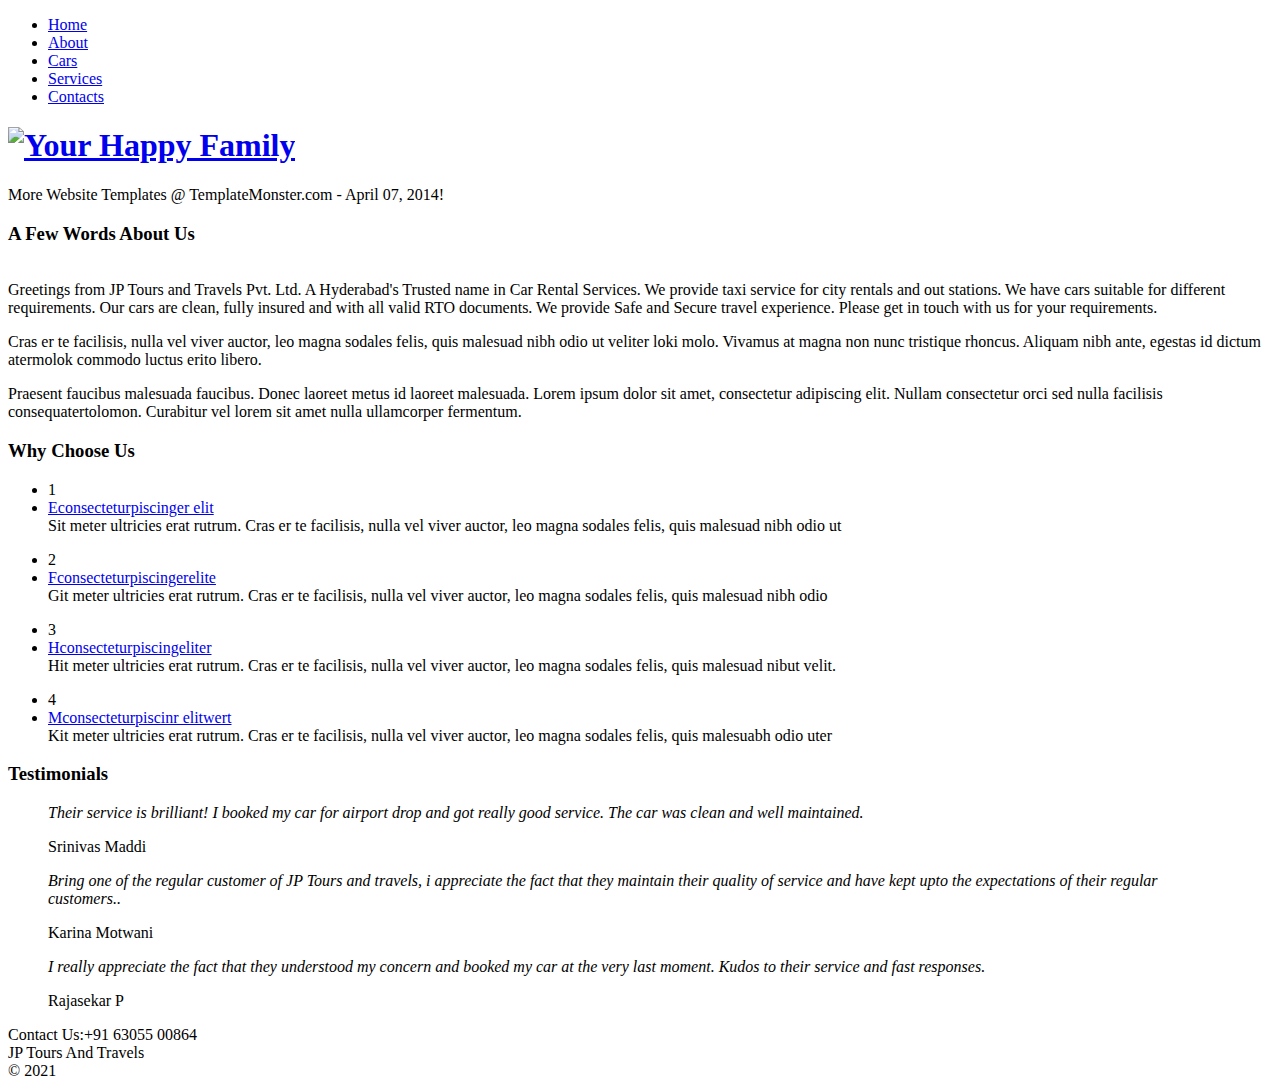
==== index-1.html @ 585d8a10 "index files upload" ====
<!DOCTYPE html>
<html lang="en">
	<head>
		<title>About</title>
		<meta charset="utf-8">
		<meta name = "format-detection" content = "telephone=no" />
		<link rel="icon" href="images/favicon.ico">
		<link rel="shortcut icon" href="images/favicon.ico" />
		<link rel="stylesheet" href="css/style.css">
		<script src="js/jquery.js"></script>
		<script src="js/jquery-migrate-1.2.1.js"></script>
		<script src="js/script.js"></script>
		<script src="js/superfish.js"></script>
		<script src="js/jquery.ui.totop.js"></script>
		<script src="js/jquery.equalheights.js"></script>
		<script src="js/jquery.mobilemenu.js"></script>
		<script src="js/jquery.easing.1.3.js"></script>
		<script>
			$(document).ready(function(){
				$().UItoTop({ easingType: 'easeOutQuart' });
			});
		</script>
		<!--[if lt IE 8]>
			<div style=' clear: both; text-align:center; position: relative;'>
				<a href="http://windows.microsoft.com/en-US/internet-explorer/products/ie/home?ocid=ie6_countdown_bannercode">
					<img src="http://storage.ie6countdown.com/assets/100/images/banners/warning_bar_0000_us.jpg" border="0" height="42" width="820" alt="You are using an outdated browser. For a faster, safer browsing experience, upgrade for free today." />
				</a>
			</div>
		<![endif]-->
		<!--[if lt IE 9]>
			<script src="js/html5shiv.js"></script>
			<link rel="stylesheet" media="screen" href="css/ie.css">
		<![endif]-->
	</head>
	<body class="" id="top">
		<div class="main">
<!--==============================header=================================-->
			<header>
				<div class="menu_block">
					<div class="container_12">
						<div class="grid_12">
							<nav class="horizontal-nav full-width horizontalNav-notprocessed">
								<ul class="sf-menu">
									<li><a href="index.html">Home</a></li>
									<li class="current"><a href="index-1.html">About</a></li>
									<li><a href="index-2.html">Cars</a></li>
									<li><a href="index-3.html">Services</a></li>
									<li><a href="index-4.html">Contacts</a></li>
								</ul>
							</nav>
							<div class="clear"></div>
						</div>
						<div class="clear"></div>
					</div>
				</div>
				<div class="container_12">
					<div class="grid_12">
						<h1>
							<a href="index.html">
								<img src="images/logo.png" alt="Your Happy Family">
							</a>
						</h1>
					</div>
				</div>
				<div class="clear"></div>
			</header>
<!--==============================Content=================================-->
			<div class="content"><div class="ic">More Website Templates @ TemplateMonster.com - April 07, 2014!</div>
				<div class="container_12">
					<div class="grid_7">
						<h3>A Few Words About Us</h3>
						<img src="images/page2_img1.jpg" alt="" class="img_inner fleft">
						<div class="extra_wrapper">
							Greetings from JP Tours and Travels Pvt. Ltd.
							A Hyderabad's Trusted name in Car Rental Services.
							We provide taxi service for city rentals and out stations. 
							We have cars suitable for different requirements.
							Our cars are clean, fully insured and with all valid RTO documents.
							We provide Safe and Secure travel experience.
							Please get in touch with us for your requirements.	
						</div>
						<div class="clear cl1"></div>
						<p>Cras er te facilisis, nulla vel viver auctor, leo magna sodales felis, quis malesuad nibh odio ut veliter loki molo. Vivamus at magna non nunc tristique rhoncus. Aliquam nibh ante, egestas id dictum atermolok commodo luctus erito libero.</p>
						Praesent faucibus malesuada faucibus. Donec laoreet metus id laoreet malesuada. Lorem ipsum dolor sit amet, consectetur adipiscing elit. Nullam consectetur orci sed nulla facilisis consequatertolomon.
						Curabitur vel lorem sit amet nulla ullamcorper fermentum.
					</div>
					<div class="grid_4 prefix_1">
						<h3>Why Choose Us</h3>
						<ul class="list li">
							<li class="list_count">1</li>
							<li class="extra_wrapper">
								<div class="text1 color2"><a href="#">Econsecteturpiscinger elit</a></div>
								Sit meter ultricies erat rutrum. Cras er te facilisis, nulla vel viver auctor, leo magna sodales felis, quis malesuad nibh odio ut
							</li>
						</ul>
						<ul class="list li">
							<li class="list_count">2</li>
							<li class="extra_wrapper">
								<div class="text1 color2"><a href="#">Fconsecteturpiscingerelite</a></div>
								Git meter ultricies erat rutrum. Cras er te facilisis, nulla vel viver auctor, leo magna sodales felis, quis malesuad nibh odio
							</li>
						</ul>
						<ul class="list li">
							<li class="list_count">3</li>
							<li class="extra_wrapper">
								<div class="text1 color2"><a href="#">Hconsecteturpiscingeliter</a></div>
								Hit meter ultricies erat rutrum. Cras er te facilisis, nulla vel viver auctor, leo magna sodales felis, quis malesuad nibut velit.
							</li>
						</ul>
						<ul class="list li">
							<li class="list_count">4</li>
							<li class="extra_wrapper">
								<div class="text1 color2"><a href="#">Mconsecteturpiscinr elitwert</a></div>
								Kit meter ultricies erat rutrum. Cras er te facilisis, nulla vel viver auctor, leo magna sodales felis, quis malesuabh odio uter
							</li>
						</ul>
					</div>
					<div class="clear"></div>
					<div class="grid_12">
						<h3 class="h3__ind1">Testimonials</h3>
					</div>
					<div class="grid_4">
						<blockquote class="bq1">
							<p><i>Their service is brilliant! I booked my car for airport drop and got really good service. The car was clean and well maintained. </i></p>
							<div class="color2">Srinivas Maddi</div>
						</blockquote>
					</div>
					<div class="grid_4">
						<blockquote class="bq1">
							<p><i>Bring one of the regular customer of JP Tours and travels, i appreciate the fact that they maintain their quality of service and have kept upto the expectations of their regular customers.. </i></p>
							<div class="color2">Karina Motwani</div>
						</blockquote>
					</div>
					<div class="grid_4">
						<blockquote class="bq1">
							<p><i>I really appreciate the fact that they understood my concern and booked my car at the very last moment. Kudos to their service and fast responses.</i></p>
							<div class="color2">Rajasekar P</div>
						</blockquote>
					</div>
					<div class="clear"></div>
				</div>
			</div>
		</div>
<!--==============================footer=================================-->
		<footer>
			<div class="container_12">
				<div class="grid_12">
					<div class="f_phone"><span>Contact Us:</span>+91 63055 00864</div>
					
					<div class="copy">
						<div class="st1">
						<div class="brand">JP Tours And Travels </div>
						&copy; 2021	
					</div>
				</div>
				<div class="clear"></div>
			</div>
		</footer>
	</body>
</html>
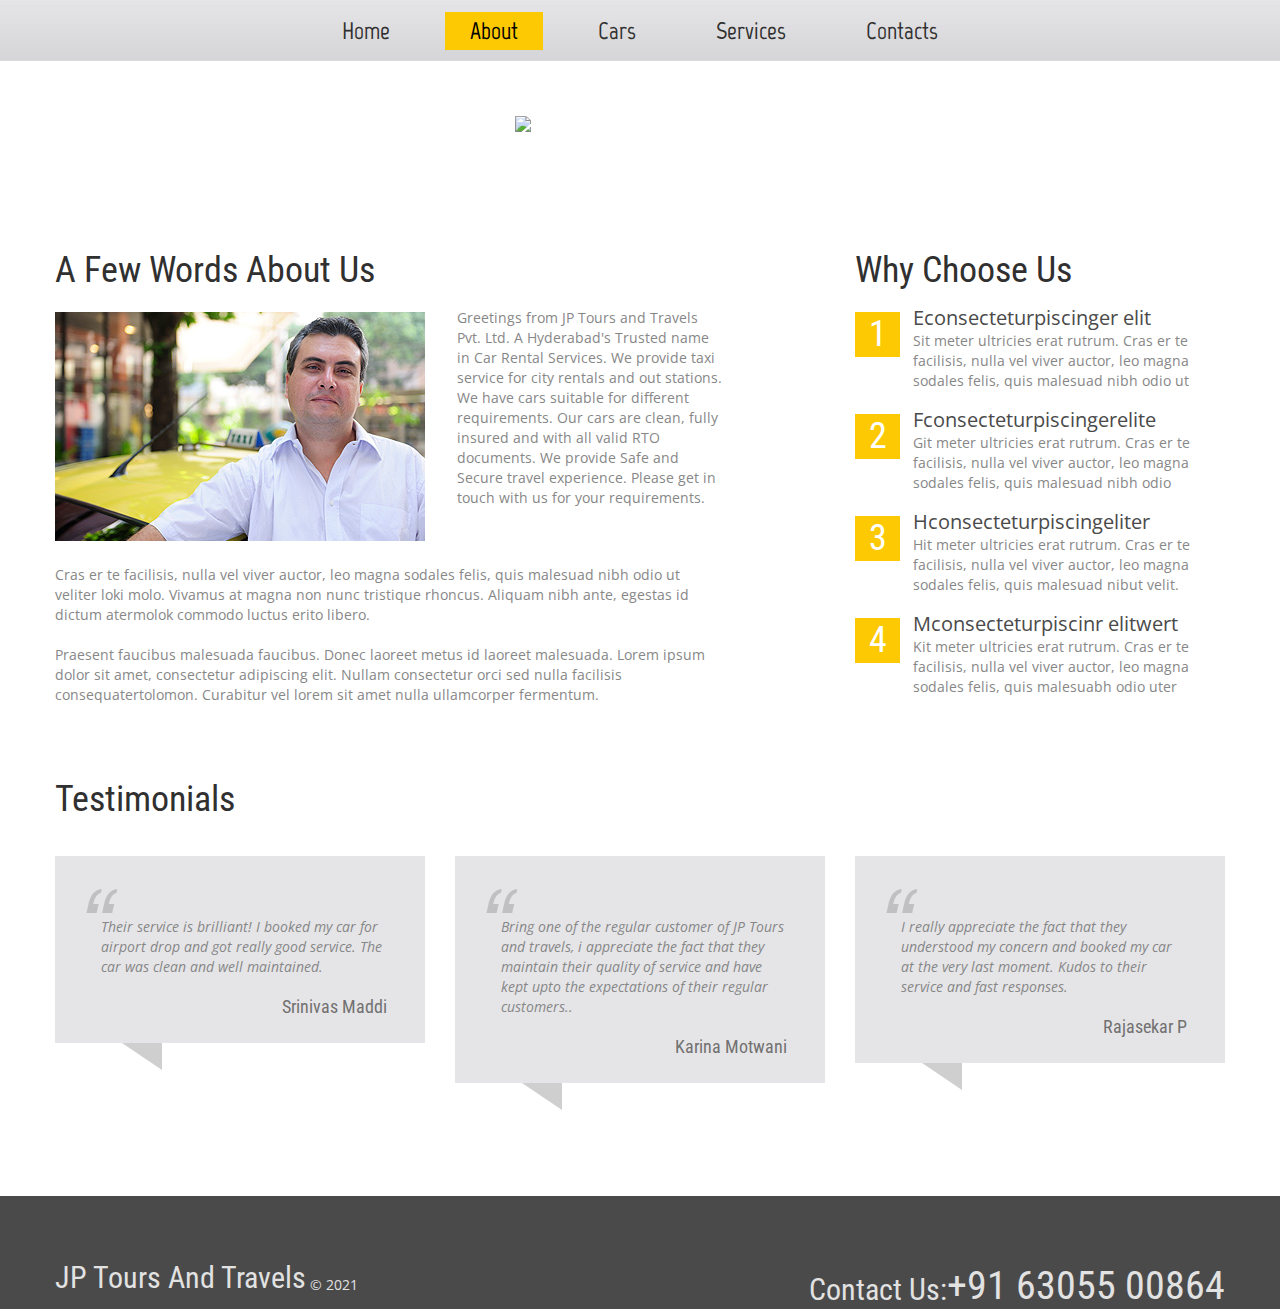
==== commit cca3ca8e: "Update index-1.html" ====
--- a/index-1.html
+++ b/index-1.html
@@ -3,6 +3,7 @@
 	<head>
 		<title>About</title>
 		<meta charset="utf-8">
+		<meta name="viewport" content="width=device-width, initial-scale=1.0">
 		<meta name = "format-detection" content = "telephone=no" />
 		<link rel="icon" href="images/favicon.ico">
 		<link rel="shortcut icon" href="images/favicon.ico" />
@@ -157,4 +158,4 @@
 			</div>
 		</footer>
 	</body>
-</html>+</html>
--- a/css/style.css
+++ b/css/style.css
@@ -0,0 +1,877 @@
+@import "reset.css";
+@import "grid.css";
+@import "font-awesome.css";
+@import "superfish.css";
+
+@import url(//fonts.googleapis.com/css?family=Open+Sans:400);
+@import url(//fonts.googleapis.com/css?family=Open+Sans:300);
+@import url(//fonts.googleapis.com/css?family=Open+Sans:600);
+@import url(//fonts.googleapis.com/css?family=Open+Sans:400italic);
+@import url(//fonts.googleapis.com/css?family=Roboto+Condensed:400);
+@import url(//fonts.googleapis.com/css?family=Roboto+Condensed:700);
+@import url(//fonts.googleapis.com/css?family=Marvel:400);
+@import url(//fonts.googleapis.com/css?family=Marvel:700);
+
+html {
+	width: 100%;
+
+}
+a[href^="tel:"] {
+ color: inherit;
+ text-decoration: none;
+}
+
+* {
+	-webkit-text-size-adjust: none;
+}
+
+body {
+	position: relative;
+    background-color: #4a4a4a;
+    color: #878787;
+    font: 14px/20px 'Open Sans', sans-serif;
+}
+
+.ic {
+	border:0;
+	float:right;
+	background:#fff;
+	color:#f00;
+	width:50%;
+	line-height:10px;
+	font-size:10px;
+	margin:-220% 0 0 0;
+	overflow:hidden;
+	padding:0
+}
+
+strong {
+	font-weight: 700;
+}
+
+address {
+	font-style: normal;
+}
+
+p {
+	margin-bottom: 20px;
+}
+
+input {
+	border-radius: 0 !important;
+	outline: none !important;
+}
+
+
+img {
+	max-width: 100%;
+}
+
+
+
+/****Heads****/
+
+
+h1, h2, h3, h4, h5, h6 {
+    font-weight: normal;
+	color: #3e454c;
+    font-family: 'Roboto Condensed', sans-serif;
+}
+
+h3 {
+    font-size: 36px;
+    line-height: 36px;
+    color: #313030;
+    padding-top: 14px;
+    margin-bottom: 20px;
+}
+
+.page1 h3 {
+    margin-bottom: 46px;
+    padding-top: 82px;
+}
+
+.h3__ind1 {
+    padding-top: 76px;
+    margin-bottom: 39px;
+}
+
+/****Lists****/
+
+
+ul {
+	padding: 0;
+	margin: 0;
+	list-style: none;
+}
+
+.list {
+}
+
+.list li {
+    overflow: hidden;
+}
+
+.list_count {
+    float: left;
+    text-align: center;
+    color: #fff;
+    width: 45px;
+    height: 45px;
+    margin-top: 4px;
+    margin-right: 13px;
+    background-color: #fdc903;
+    font: 36px/44px 'Roboto Condensed', sans-serif;
+}
+
+.list li .text1 {
+    margin-bottom: 3px;
+}
+
+.list li+li {
+    margin-top: 19px;
+}
+
+
+/****Links****/
+
+
+a {
+	text-decoration: none;
+	color: inherit;
+	outline: none;
+	transition: 0.5s ease;
+	-o-transition: 0.5s ease;
+	-webkit-transition: 0.5s ease;
+}
+
+a:hover {
+	color: #fdc903;
+}
+
+.btn {
+    display: inline-block;
+    background-color: #fdc903;
+    color: #fff;
+    font-size: 14px;
+    line-height: 20px;
+    padding: 10px 26px 8px 25px;
+}
+
+.btn:hover {
+    background-color: #585757;
+}
+
+#bookingForm .btn {
+    margin-top: 13px !important;
+}
+
+/****classes****/
+
+.mb0 {
+	margin-bottom: 0px !important;
+}
+.m0 {
+	margin: 0 !important;
+}
+.pad0 {
+	padding: 0 !important;
+}
+
+.pad1 {
+}
+
+
+.img_inner {
+	max-width: 100%;
+	-moz-box-sizing: border-box;
+	-webkit-box-sizing: border-box;
+	-o-box-sizing: border-box;
+	box-sizing: border-box;
+	margin-bottom: 17px;
+	margin-top: 7px;
+}
+
+
+.fleft {
+	float: left;
+	width: auto !important;
+	margin-right: 32px;
+	margin-bottom: 0px;
+	margin-top: 4px;
+}
+
+.page1 .fleft {
+    margin-top: 5px;
+}
+
+.page1 .fleft {
+    margin-right: 16px;
+}
+
+.oh {
+	overflow: hidden;
+}
+.fright {
+	float: right !important;
+}
+.upp {
+	text-transform: uppercase;
+}
+
+.alright {
+	text-align: right;
+}
+.center {
+	text-align: center;
+}
+.wrapper, .extra_wrapper {
+	overflow: hidden;
+}
+.clear {
+	float: none !important;
+	clear: both;
+}
+
+.nowrap {
+    white-space: nowrap;
+}
+/*header*/
+
+.main {
+    background-color: #fff;
+}
+
+header {
+	display: block;
+}
+
+
+header h1 {
+	position: relative;
+	text-align: center;
+    padding-top: 55px;
+}
+
+.page1 header h1 {
+    margin-bottom: 20px;
+}
+
+.center {
+    display: block;
+    margin-left: auto;
+    margin-right: auto;
+    
+  }
+
+header h1 a {
+	display: inline-block;
+	overflow: hidden;
+	width: 251px;
+    height: 122px;
+	font-size: 0;
+	line-height: 0;
+	
+	text-indent: -999px;
+	transition: 0s ease;
+	-o-transition: 0s ease;
+	-webkit-transition: 0s ease;
+}
+header h1 a img {
+	display: block;
+}
+
+.banner {
+    font-family: 'Roboto Condensed', sans-serif;
+    background-color: #e5e5e7;
+    margin: 55px 0 87px;
+    overflow: hidden;
+    position: relative;
+    padding: 0 30px 24px 40px;
+}
+
+
+.banner_title {
+    overflow: hidden;
+    padding-top: 19px;
+    color: #2a2929;
+    font-size: 46px;
+    line-height: 48px;
+    margin-bottom: 9px;
+}
+
+.banner img {
+    position: relative;
+    top: -1px;
+    float: left;
+    margin-right: 17px;
+}
+
+.banner a {
+    font-size: 30px;
+    float: right;
+    position: relative;
+    margin-top: -10px;
+    color: #959596;
+}
+
+.banner a:hover {
+    color: #6b6b6c;
+}
+
+.c_phone {
+    font-family: 'Roboto Condensed', sans-serif;
+    position: relative;
+    padding: 62px 0 61px;
+    text-align: center;
+    font-size: 65px;
+    line-height: 24px;
+    text-transform: uppercase;
+    color: #fff;
+    background-color: #fdc903;
+}
+
+.c_phone span {
+    padding-top: 30px;
+    padding-left: 45px;
+    font-size: 50px;
+    display: block;
+}
+
+.c_phone .fa {
+    font-size: 48px;
+    line-height: 48px;
+    margin-right: 10px;
+    position: relative;
+    top: -9px;
+}
+
+.c_phone>div>div {
+    position: relative;
+}
+
+.c_phone>div>div:after {
+    position: absolute;
+    background: url(../images/tax_bg.png) 0 0 no-repeat;
+    width: 183px;
+    height: 53px;
+    content: '';
+    left: 0;
+    top: 50%;
+    margin-top: -31px;
+}
+
+.c_phone>div>div:before {
+    position: absolute;
+    background: url(../images/tax_bg.png) 0 0 no-repeat;
+    width: 183px;
+    height: 53px;
+    content: '';
+    right: 0;
+    top: 50%;
+    margin-top: -31px;
+}
+
+/**Content**/
+
+.content {
+    padding-bottom: 113px;
+}
+.page1  .content {
+    padding-bottom: 82px;
+}
+
+.type {
+    border: 1px solid #ebeaea;
+    position: relative;
+    margin-top: 84px;
+    display: block;
+    font-family: 'Roboto Condensed', sans-serif;
+}
+
+.type_caption {
+    position: absolute;
+    left: 0;
+    bottom: 0;
+    display: block;
+    width: 312px;
+    -moz-box-sizing: border-box;
+    -webkit-box-sizing: border-box;
+    -o-box-sizing: border-box;
+    box-sizing: border-box;
+    background: url(../images/capt_bg.png) 0 0 repeat;
+    color: #fff;
+    font-size: bold;
+    font-size: 30px;
+    line-height: 30px;
+    padding: 7px 30px 8px;
+    transition: 0.5s ease;
+    -o-transition: 0.5s ease;
+    -webkit-transition: 0.5s ease;
+}
+
+.type:hover .type_caption {
+    width: 100%;
+}
+
+.type+.type {
+    margin-top: 11px;
+}
+
+.type+.type+.type {
+    margin-top: 10px;
+}
+
+.text1 {
+    margin-bottom: 23px;
+    font-size: 20px;
+    line-height: 20px;
+}
+
+.cl1 {
+    height: 24px;
+}
+
+.bq1 {
+    padding: 61px 38px 26px 46px;
+    background: url(../images/quotes.png) 31px 33px no-repeat #e5e5e7;
+}
+
+.bq1 .color2 {
+    color: #727171;
+    text-align: right;
+    font: 18px/20px 'Roboto Condensed', sans-serif;
+}
+
+.bq1:after {
+    content: '';
+    display: block;
+    position: absolute;
+    width: 0px;
+    height: 0px;
+    bottom: -27px;
+    left: 67px;
+    border-style: solid;
+    border-width: 27px 0 0 40px;
+    border-color: #cfcfd0 transparent transparent transparent;
+}
+
+.gallery {
+    overflow: hidden;
+    padding-top: 27px;
+}
+
+a.gal {
+    background: url(../images/magnifier.png) center center no-repeat #fdc903;
+    margin-right: 1px;
+    margin-bottom: 27px;
+    display: block;
+    border: 1px solid #ebeaea;
+    border-right-width: 2px;
+}
+
+a.gal img {
+    width: 100%;
+    transition: 0.5s ease;
+    -o-transition: 0.5s ease;
+    -webkit-transition: 0.5s ease;
+    box-shadow: 0 0 0 #fff;
+}
+
+a.gal:hover img {
+    opacity: 0.2;
+}
+
+.box {
+    margin-bottom: 23px;
+    margin-top: 4px;
+    background-color: #e5e5e7;
+    padding: 23px 22px 28px;
+}
+
+.box img {
+    margin-bottom: 25px;
+}
+
+.box a.btn {
+    padding-left: 13px;
+    padding-right: 13px;
+    margin-top: 23px;
+}
+
+/**Map**/
+
+.color1 {
+    color: #fdc903;
+}
+
+.color1 a:hover , a.color1:hover {
+    color: #4a4a4a;
+}
+
+.color2 {
+    color: #4a4a4a;
+}
+
+.map {
+    overflow: hidden;
+    position: relative;
+}
+ 
+
+.map figure {
+    padding: 27px 0 10px;
+    position: relative;
+	display: block;
+	width: 100%;
+	-moz-box-sizing: border-box;
+	-webkit-box-sizing: border-box;
+	-o-box-sizing: border-box;
+	box-sizing: border-box;
+}
+
+.map figure iframe {
+	width: 100%;
+	height: 399px;
+	max-width: 100%;
+}
+.map address {
+	display: block;
+}
+
+.map .text1 {
+    padding-top: 8px;
+}
+
+.map address dt {
+}
+
+ address dd span {
+	display: inline-block;
+	text-align: left;
+}
+
+
+
+/**Footer**/
+
+footer {
+	display: block;
+    padding: 0px 0 60px;
+    font-size: 14px;
+    color: #aaa;
+    line-height: 18px;
+    font-family: 'Roboto Condensed', sans-serif;
+}
+
+.copy {
+    font-family: 'Open Sans', sans-serif;
+}
+
+.st1 {
+    padding-top: 80px;
+    color: #e2e2e2;
+    margin-bottom: 8px;
+}
+
+.brand {
+    position: relative;
+    top: -7px;
+    font: 30px/18px 'Roboto Condensed', sans-serif;
+    display: inline-block;
+    font-size: 30px;
+}
+
+.f_phone {
+    padding-top: 72px;
+    font-size: 40px;
+    line-height: 36px;
+    float: right;
+    color: #e2e2e2;
+}
+
+.f_phone  span {
+    position: relative;
+    top: 4px;
+    font-size: 30px;
+}
+
+.socials {
+    margin-right: 96px;
+    padding-top: 82px;
+    float: right;
+    overflow: hidden;
+}
+
+.socials a {
+    display: block;
+    float: left;
+    margin: 0 6px 0 7px;
+    color: #fff;
+    text-align: center;
+    background-color: #fdc903;
+    border-radius: 500px;
+    width: 58px;
+    height: 58px;
+    font-size: 24px;
+    line-height: 58px;
+}
+
+.socials a:hover {
+    color: #fdc903;
+    background-color: #585757;
+}
+
+#toTop {
+    display: none;
+    text-decoration: none;
+    position: fixed;
+    bottom: 40px;
+    left: 51%;
+    margin-left: 610px;
+    overflow: hidden;
+    width: 61px;
+    height: 75px;
+    border: none;
+    text-indent: -999px;
+    z-index: 20;
+    background: url(../images/totop.png) no-repeat left 0;
+    transition: 0s ease;
+    -o-transition: 0s ease;
+    -webkit-transition: 0s ease;
+}
+#toTop:hover {
+    outline: none;
+    background-position: right 0;
+}
+
+/*==================================RESPONSIVE LAYOUTS===============================================*/
+
+
+@media only screen and (max-width: 995px) {
+ body {
+ min-width: 768px;
+}
+
+
+.fl1 {
+    float: none;
+    margin-left: 0 !important;
+    width: auto;
+}
+
+ .map figure,  .map figure iframe,  #form input,  #form textarea,  #form .success {
+ width: 100% !important;
+ float: none !important;
+}
+ #form .success {
+ -moz-box-sizing: border-box;
+ -webkit-box-sizing: border-box;
+ -o-box-sizing: border-box;
+ box-sizing: border-box;
+}
+ .map figure {
+ height: auto !important;
+}
+ .extra_wrapper {
+ overflow: visible;
+}
+
+.map figure {
+	margin-bottom: 15px;
+}
+
+.nowrap {
+    white-space: normal;
+}
+
+
+.caption .price {
+    display: none;
+}
+
+.caption {
+    padding-top: 20px;
+}
+
+
+.camera_prev {
+    margin-left: -374px;
+} 
+
+.camera_next  {
+    margin-right: -374px;
+}
+
+.fl1.fl2 {
+    clear: both;
+}
+
+
+
+}
+
+
+@media only screen and (max-width: 767px) {
+body {
+    min-width: 420px;
+}
+
+header {
+    -webkit-background-size: auto auto !important;
+    -moz-background-size:  auto auto !important;
+    -ms-background-size:  auto auto !important;
+    -o-background-size:  auto auto !important;
+    background-size:  auto auto !important;
+}
+
+#bookingForm {
+    margin-right: 0;
+}
+
+.tmRadio p {
+   padding-left: 0;
+   padding-top: 10px;
+}
+
+.tmRadio {
+    margin-left: 0 !important;
+}
+
+.tmRadio strong {
+    margin-left: 0;
+}
+
+#bookingForm > strong + .controlHolder {
+    width: 280px;
+}
+
+.camera_prev {
+    margin-left: 0;
+    left: 20px;
+    bottom: 60px;
+    top: auto;
+    margin-top: 0;
+} 
+
+.camera_next  {
+    margin-right: 0;
+    right: 20px;
+    bottom: 60px;
+    top: auto;
+    margin-top: 0;
+}
+
+
+.banner img {
+    width: 100%;
+}
+
+
+.banner {
+    margin-bottom: 25px;
+} 
+
+.block1 {
+    margin-bottom: 30px;
+}
+
+.map address +address {
+    margin-left: 0;
+    float: none;
+    margin-top: 20px;
+}
+
+.socials {
+    float: none;
+    overflow: hidden;
+}
+
+.copy {
+    float: none;
+    padding-top: 40px;
+}
+
+header h1 {
+	display: block;
+	width: auto;
+    position: relative;
+	height: auto;
+    margin-bottom: 20px;
+}
+
+.img_inner {
+    width: 100% !important;
+    float: none !important;
+    margin-right: 0 !important;
+    margin-bottom: 20px !important;
+}
+
+h1 a {
+	max-width: 90%;
+}
+
+.img_inner img {
+	width: 100%;
+}
+
+header h1 {
+    float: none;
+    text-align: center;
+}
+
+header h1 a {
+ 	width: auto;
+ 	display: inline-block;
+    height: auto;
+}
+
+
+ .map {
+ 	padding-right: 0px !important;
+ }
+
+ .map figure iframe {
+ width: 100%;
+ height: 300px;
+}
+ .map address {
+ 	margin-right: 0;
+}
+
+.noresize {
+ width: auto !important;
+ float: left !important;
+ margin-right: 20px !important;
+ margin-top: 4px !important;
+}
+
+ .img_inner {
+ margin-top: 30px;
+}
+
+.map address {
+    float: none;
+}
+
+.ui-datepicker {
+    width: 280px;
+}
+
+}
+
+@media only screen and (max-width: 479px) {
+ body {
+ min-width: 300px;
+}
+
+#bookingForm > strong + .controlHolder {
+    width: 210px;
+}
+
+.ui-datepicker {
+    left: 50% !important;
+    margin-left: -140px;
+}
+
+}
--- a/css/ie.css
+++ b/css/ie.css
@@ -0,0 +1,28 @@
+
+.socials a {
+	behavior: url(js/PIE.htc);
+	position: relative;
+}
+
+
+.clear.height1 {
+	height: 33px !important;
+}
+
+.socials a {
+	margin-right: 9px;
+}
+
+
+#form .invalid .error-message, #form .empty .empty-message {
+	display: block;
+}
+
+#form .error-message, #form .empty-message {
+	display: none;
+}
+
+a.gal:hover img { 
+	filter:progid:DXImageTransform.Microsoft.Alpha(opacity=20);
+
+}